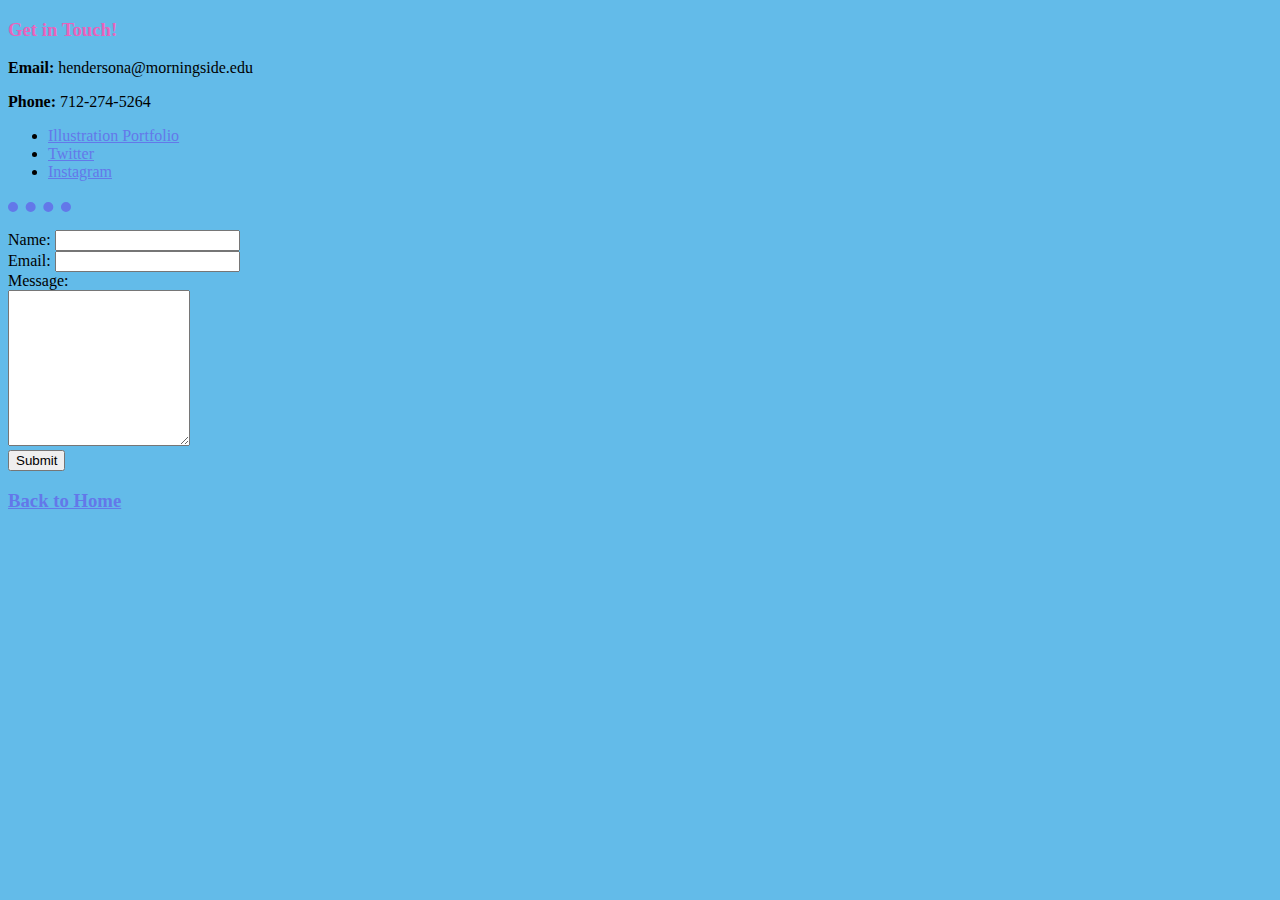
==== Contact.html @ 0bd7b35c "Personal Site Initial Files" ====
<!DOCTYPE html>
<html lang="en">
  <head>
    <meta charset="utf-8">
    <title>Contact Me</title>
    <link rel= "stylesheet" href= "../CSS/styles.css">
    <style>
      ul
      {
        text-align: left;
        list-style: inherit;
        margin-bottom: none;
      }
      hr
      {
        color: #6378E9;
        border-width: 10px;
        border-style: dotted none none;
        width: 5%;
        float: left;
      }
    </style>
  </head>
  <body>
    <h3>Get in Touch!</h3>
    <p><strong>Email: </strong>hendersona@morningside.edu</p>
    <p><strong>Phone: </strong>712-274-5264</p>
    <ul>
      <li><a href= "https://sobachkavolny.wixsite.com/averysillustration" target= "_blank">Illustration Portfolio</a></li>
      <li><a href= "https://twitter.com/Sobachkavolny" target= "_blank">Twitter</a></li>
      <li><a href= "https://www.instagram.com/sobachkavolny/?hl=en" target= "_blank">Instagram</a></li>
    </ul>
    <hr>
    <br>
    <br>
    <form action= "mailto:hendersona@morningside.edu" method= "post" enctype= "text/plain">
      <label>Name:</label>
      <input type= "text" name= "yourName" value= "">
      <br>
      <label>Email:</label>
      <input type= "email" name= "yourEmail" value= "">
      <br>
      <label>Message:</label>
      <br>
      <textarea type= "name" rows="10" columns="30" name= "yourMessage" value= ""></textarea>
      <br>
      <input type="submit" name= "">
    </form>
    <h3><a href= "Index.html">Back to Home</a></h3>
  </body>
</html>
---- CSS/styles.css ----
body
  {
    background-color: #63BBE9;
  }
h3
{
  color: #E963BB;
}
h1
{
  color: #E963BB;
}
.hr
  {
    color: #6378E9;
    border-width: 10px;
    border-style: dotted none none;
    width: 5%;
    align-items: center;
  }
a:link
{
  color: #6378E9;
}
a:visited
{
  color: #9163E9;
}
a:hover
{
  color: #E96378;
}
table
{
  margin-left: auto;
  margin-right: auto;
  margin-bottom: 1%;
}
ul
{
  list-style: none;
  text-align: center;
  margin-bottom: 1%;
}
.center
{
  text-align: center;
  margin-bottom: 1%
}
#widthChange
{
  width: 40%;
}
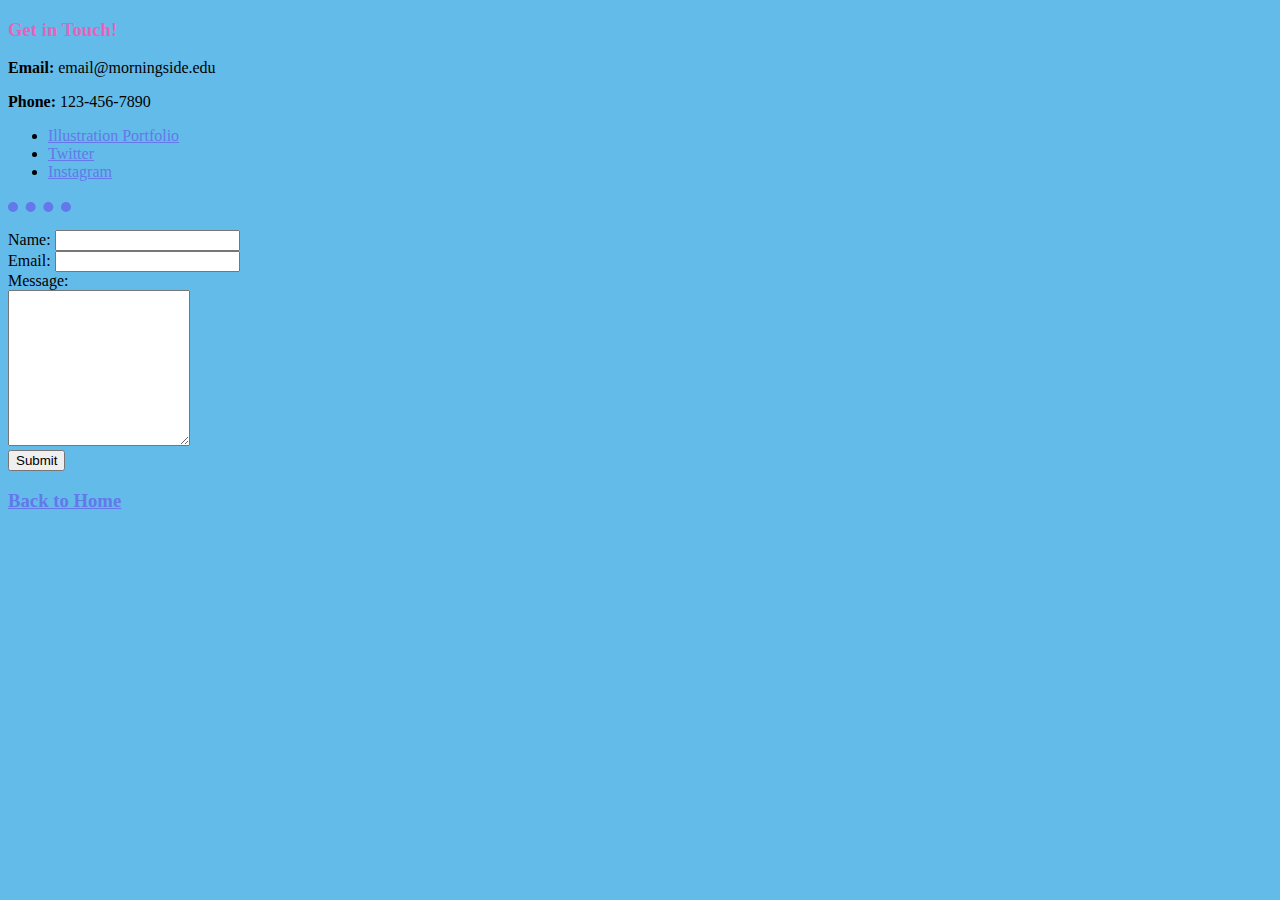
==== commit 0d452aaf: "contact info change" ====
--- a/Contact.html
+++ b/Contact.html
@@ -3,7 +3,7 @@
   <head>
     <meta charset="utf-8">
     <title>Contact Me</title>
-    <link rel= "stylesheet" href= "../CSS/styles.css">
+    <link rel= "stylesheet" href= "CSS/styles.css">
     <style>
       ul
       {
@@ -23,8 +23,8 @@
   </head>
   <body>
     <h3>Get in Touch!</h3>
-    <p><strong>Email: </strong>hendersona@morningside.edu</p>
-    <p><strong>Phone: </strong>712-274-5264</p>
+    <p><strong>Email: </strong>email@morningside.edu</p>
+    <p><strong>Phone: </strong>123-456-7890</p>
     <ul>
       <li><a href= "https://sobachkavolny.wixsite.com/averysillustration" target= "_blank">Illustration Portfolio</a></li>
       <li><a href= "https://twitter.com/Sobachkavolny" target= "_blank">Twitter</a></li>
@@ -33,7 +33,7 @@
     <hr>
     <br>
     <br>
-    <form action= "mailto:hendersona@morningside.edu" method= "post" enctype= "text/plain">
+    <form action= "mailto:email@morningside.edu" method= "post" enctype= "text/plain">
       <label>Name:</label>
       <input type= "text" name= "yourName" value= "">
       <br>
@@ -46,6 +46,6 @@
       <br>
       <input type="submit" name= "">
     </form>
-    <h3><a href= "Index.html">Back to Home</a></h3>
+    <h3><a href= "index.html">Back to Home</a></h3>
   </body>
 </html>
